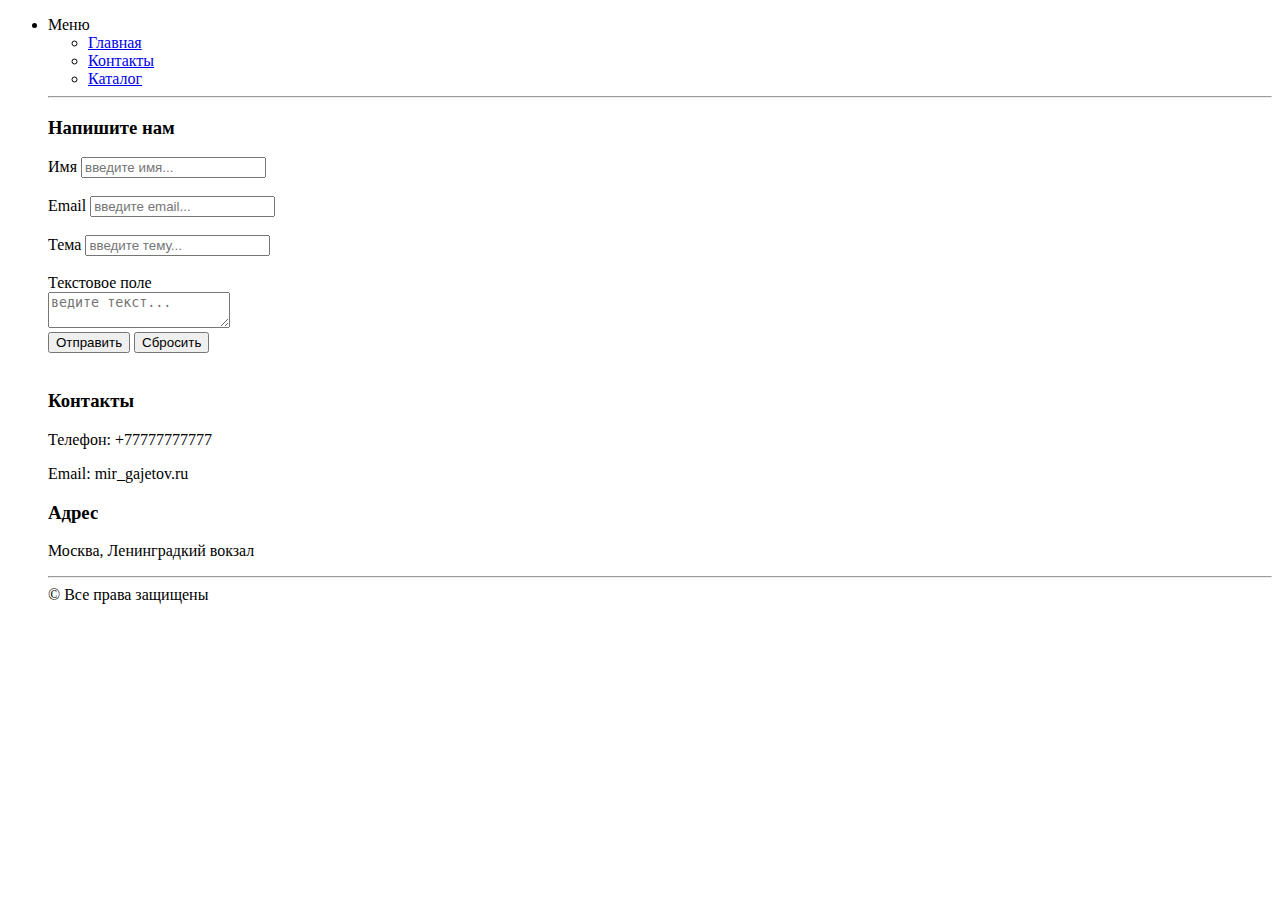
==== contacts.html @ 40a4bbe0 "homework from lesson 2" ====
<!DOCTYPE html>
<html lang="en">

<head>
    <meta charset="UTF-8">
    <meta name="viewport" content="width=device-width, initial-scale=1.0">
    <title>Document</title>
</head>

<body>
    <ul>
        <li>Меню
        <ul>
        <li><a href="index.html"> Главная</a></li>
        <li><a href="contacts.html"> Контакты</a></li>
        <li><a href="catalog/catalog.html"> Каталог</a></li>
    </ul>
    <hr>
    <form action="">
    <h3>Напишите нам</h3>
    Имя   <input type="text" placeholder="введите имя..."> <br>
    <br>
    Email <input type="email" placeholder="введите email..."> <br>
    <br>
    Тема  <input type="text" placeholder="введите тему..."> <br>
    <br>
    Текстовое поле <br>
    <textarea placeholder="ведите текст..."></textarea> <br>
    <button type="submit">Отправить</button>
    <button type="reset">Сбросить</button>
    </form> <br>

    <h3>Контакты</h3>
    <p>Телефон: +77777777777</p>
    <p>Email: mir_gajetov.ru</p>
    <h3>Адрес</h3>
    <p>Москва, Ленинградкий вокзал</p>
    <script type="text/javascript" charset="utf-8" 
    async src="https://api-maps.yandex.ru/services/constructor/1.0/js/?um=constructor%3Afe6321202a85d8d0b64bd7cb0faec264839dcb3f3b96df70edca090a675b2648&amp;width=500&amp;height=400&amp;lang=ru_RU&amp;scroll=true"></script>
    <hr>
    <footer>
        &copy;
        Все права защищены
    </footer>
</body>

</html>
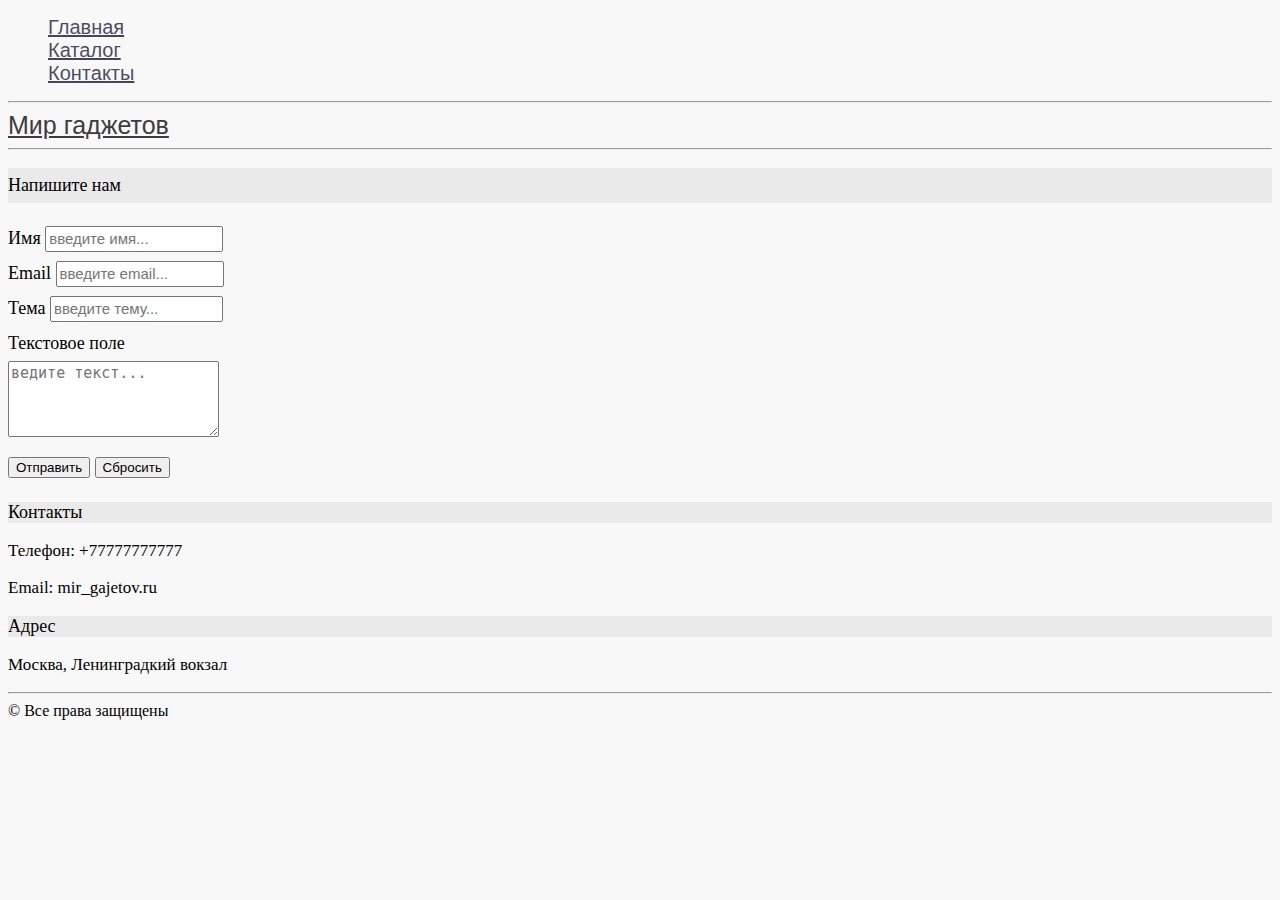
==== commit 5b86c6e4: "homework from lesson 3" ====
--- a/contacts.html
+++ b/contacts.html
@@ -5,36 +5,39 @@
     <meta charset="UTF-8">
     <meta name="viewport" content="width=device-width, initial-scale=1.0">
     <title>Document</title>
+    <link rel="stylesheet" type="text/css" href="style.css">
 </head>
 
 <body>
-    <ul>
-        <li>Меню
-        <ul>
-        <li><a href="index.html"> Главная</a></li>
-        <li><a href="contacts.html"> Контакты</a></li>
-        <li><a href="catalog/catalog.html"> Каталог</a></li>
+    <ul class="menu">
+        <li class="menu_li"><a class="menu_a" href="index.html"> Главная</a></li>
+        <li class="menu_li"><a class="menu_a" href="catalog/catalog.html"> Каталог</a></li>
+        <li class="menu_li"><a class="menu_a" href="contacts.html"> Контакты</a></li>
     </ul>
     <hr>
-    <form action="">
+
+    <a class="h1_a" href="index.html">Мир гаджетов</a>
+    <hr>
+
+    <form class="form">
     <h3>Напишите нам</h3>
-    Имя   <input type="text" placeholder="введите имя..."> <br>
-    <br>
-    Email <input type="email" placeholder="введите email..."> <br>
-    <br>
-    Тема  <input type="text" placeholder="введите тему..."> <br>
-    <br>
+    Имя   <input class="name_field" type="text" placeholder="введите имя..." required> <br>
+    
+    Email <input class="email_field" type="email" placeholder="введите email..." required> <br>
+
+    Тема  <input class="subject_field" type="text" placeholder="введите тему..." required> <br>
+    
     Текстовое поле <br>
-    <textarea placeholder="ведите текст..."></textarea> <br>
-    <button type="submit">Отправить</button>
-    <button type="reset">Сбросить</button>
-    </form> <br>
+    <textarea class="textarea_field" placeholder="ведите текст..." required></textarea> <br>
+    <button class="button_submit" type="submit">Отправить</button>
+    <button class="button_reset" type="reset">Сбросить</button>
+    </form> 
 
     <h3>Контакты</h3>
-    <p>Телефон: +77777777777</p>
-    <p>Email: mir_gajetov.ru</p>
+    <p class="telephone">Телефон: +77777777777</p>
+    <p class="email">Email: mir_gajetov.ru</p>
     <h3>Адрес</h3>
-    <p>Москва, Ленинградкий вокзал</p>
+    <p class="address">Москва, Ленинградкий вокзал</p>
     <script type="text/javascript" charset="utf-8" 
     async src="https://api-maps.yandex.ru/services/constructor/1.0/js/?um=constructor%3Afe6321202a85d8d0b64bd7cb0faec264839dcb3f3b96df70edca090a675b2648&amp;width=500&amp;height=400&amp;lang=ru_RU&amp;scroll=true"></script>
     <hr>
--- a/style.css
+++ b/style.css
@@ -0,0 +1,89 @@
+body{
+    background-color: #f8f8f8;
+}
+.h1_a{
+    font-family: Arial, Helvetica, sans-serif;
+    font-size: 25px;
+    font-style: normal;
+    color: rgb(62, 59, 65);;
+}
+.menu{
+    list-style-type: none;
+}
+.menu_a{
+    font-family: Arial, Helvetica, sans-serif;
+    font-weight: normal;
+    font-size: 20px;
+    font-style: normal;
+    color: rgba(7, 7, 41, 0.74);
+}
+h3{
+    color: black;
+    font-size: 18px;
+    font-weight: 400;
+    background-color:  #eaeaea;
+}
+.p-brief{
+    color: #707070;
+    font-size: 14px;
+    font-style: italic;
+    line-height: 16px;
+}
+.p-detailed{
+    color: #484343;
+    font-size: 16px;
+    font-weight: 400;
+    line-height: 24px;
+    text-align: left;
+}
+.product_detail-li{
+    font-style: oblique;
+    list-style-image: 
+    url(catalog//image/info.png);
+}
+.product_detail-li-p{
+    color: #202020;
+    font-size: 17px;
+    font-style: normal;
+    font-weight: 300;
+    line-height: 30px;
+    text-align: left;
+}
+
+.form{
+    line-height: 35px;
+    font-size: 18px;
+}
+.name_field{
+    width: 170px;
+    height: 20px;
+    color: black;
+    font-size: 15px;
+}
+.email_field{
+    width: 160px;
+    height: 20px;
+    color: black;
+    font-size: 15px;
+}
+.subject_field{
+    width: 165px;
+    height: 20px;
+    color: black;
+    font-size: 15px;
+}
+.textarea_field{
+    width: 205px;
+    height: 70px;
+    color: black;
+    font-size: 15px;
+}
+.telephone{
+    font-size: 17px;
+}
+.email{
+    font-size: 17px;
+}
+.address{
+    font-size: 17px;
+}